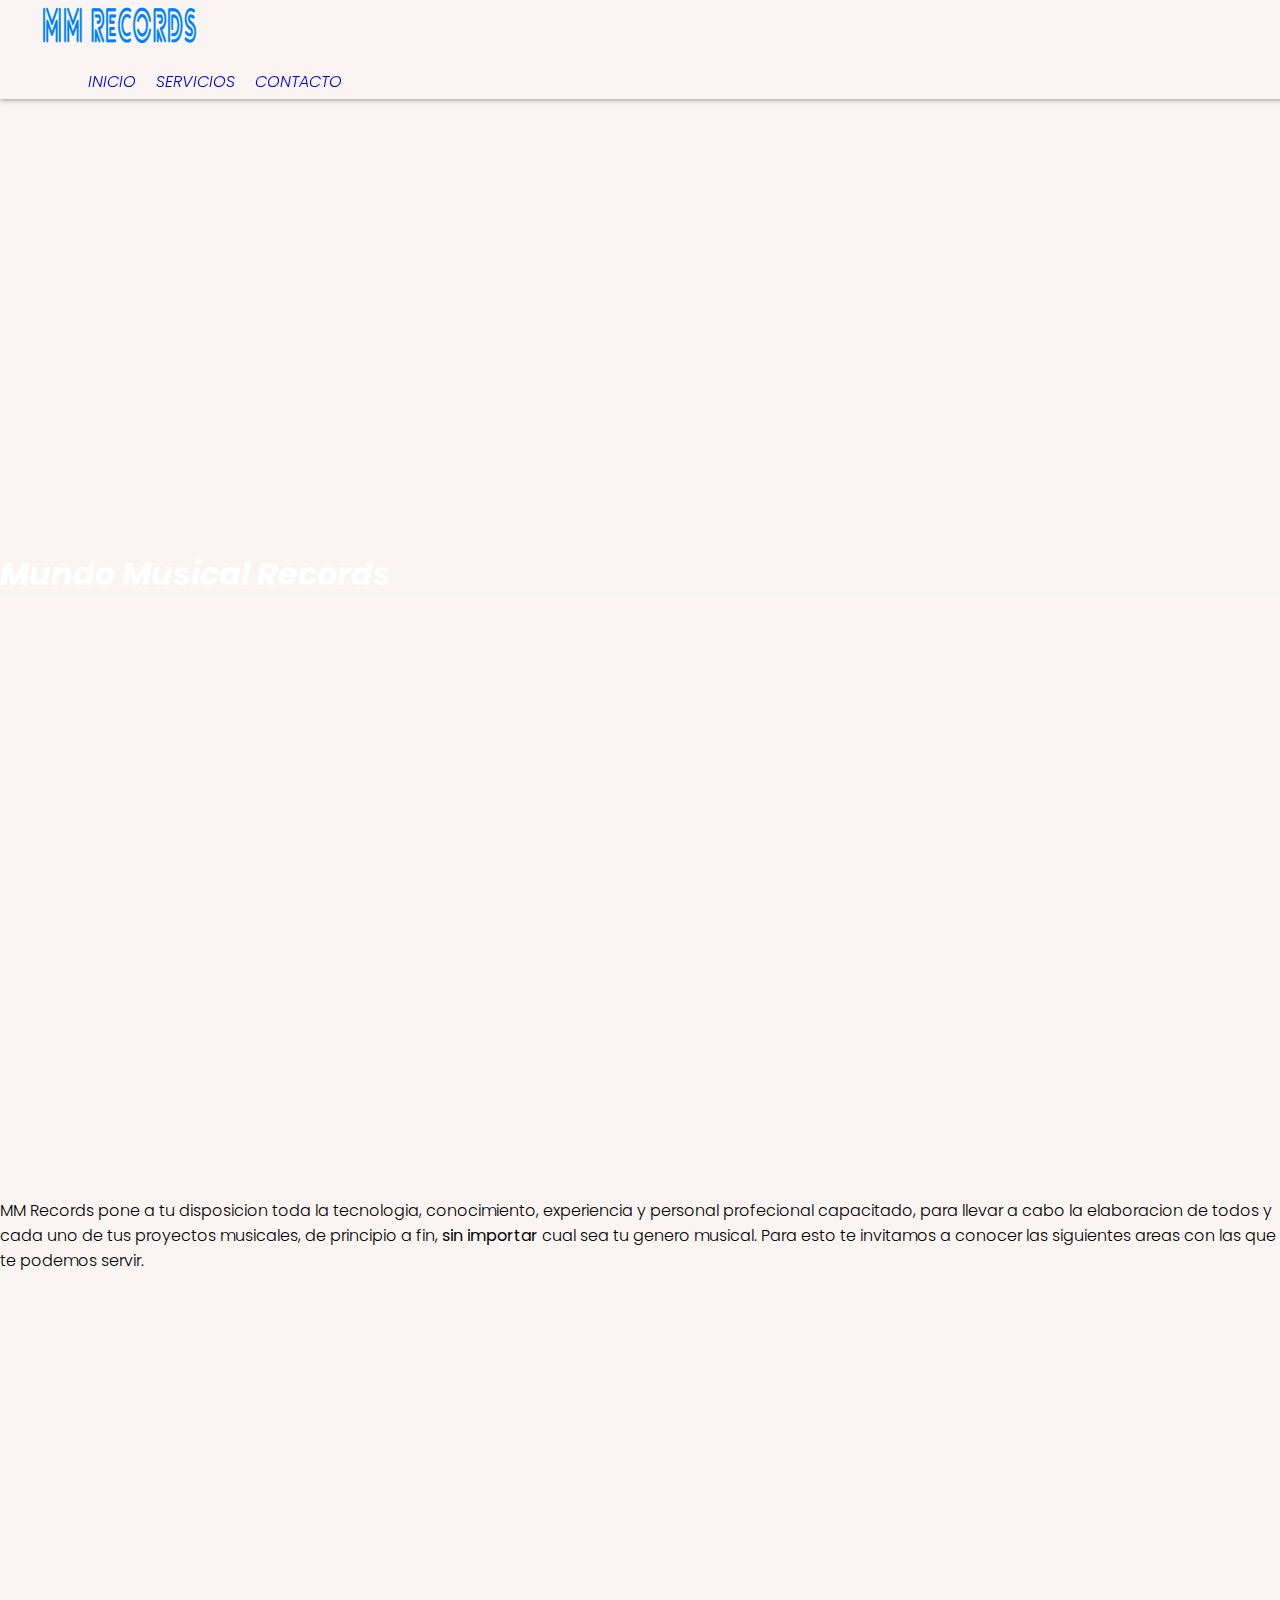
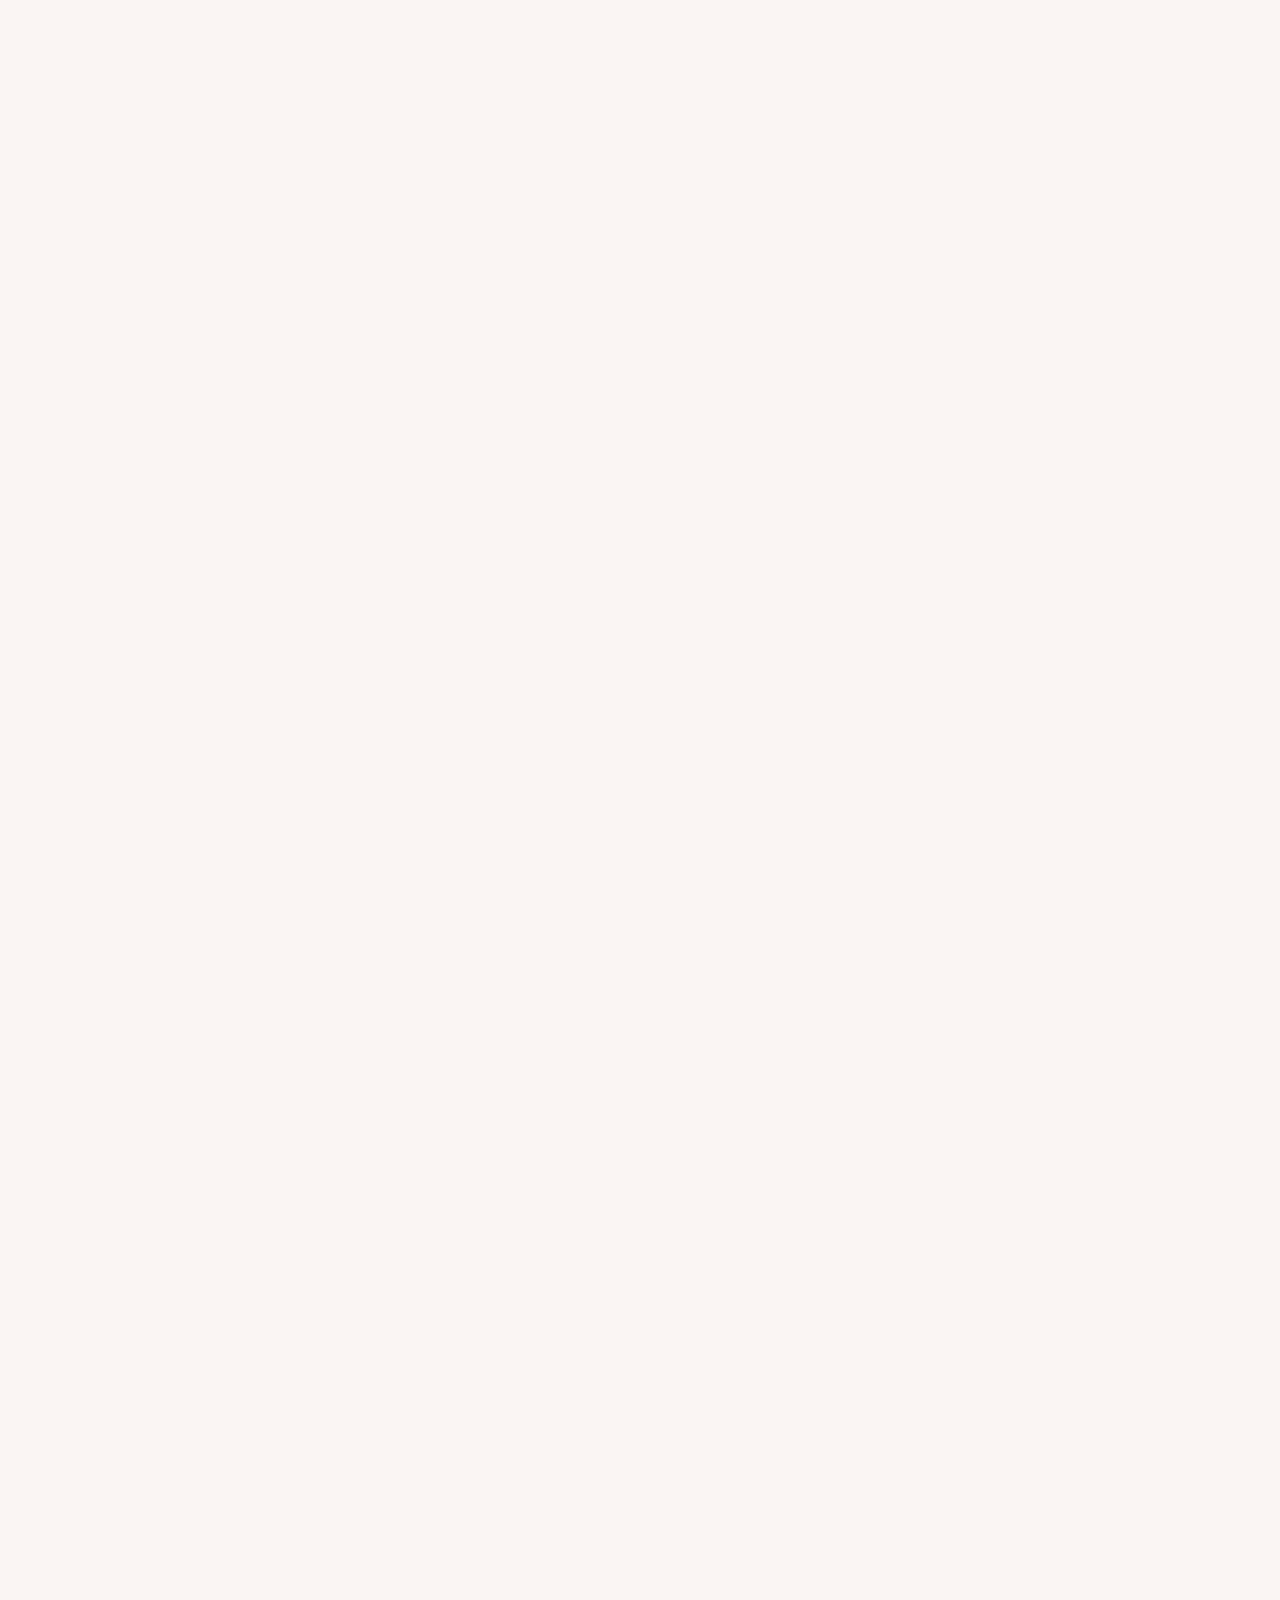
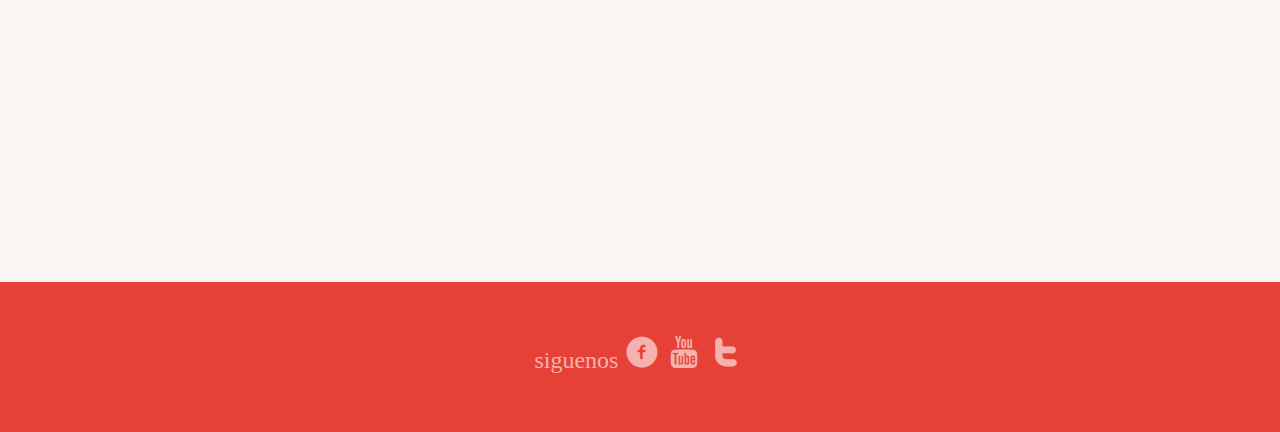
==== index.html @ 7ba92efe "Update index.html" ====
<!DOCTYPE html>
<html lang="es">
<head>
	<meta charset="utf-8">
	<title>inicio</title>
	<meta name="viewport" content="width= divice-width, user-scalable=no, initial-scale=1.0, maximum-sale=1.0,minimum-scale=1.0">
	<link rel="stylesheet" href="https://stackpath.bootstrapcdn.com/bootstrap/4.5.0/css/bootstrap.min.css" integrity="sha384-9aIt2nRpC12Uk9gS9baDl411NQApFmC26EwAOH8WgZl5MYYxFfc+NcPb1dKGj7Sk" crossorigin="anonymous">
	<link href="https://fonts.googleapis.com/css2?family=Poppins:ital,wght@0,100;0,200;0,300;0,400;0,500;0,600;0,700;0,800;0,900;1,100;1,200;1,300;1,400;1,500;1,600;1,700;1,800;1,900&display=swap" rel="stylesheet">
	<link rel="stylesheet"  href="style/style.css" >
	<link rel="stylesheet" type="text/css" href="style/styles.css">
	<link href="https://unpkg.com/aos@2.3.1/dist/aos.css" rel="stylesheet">
	<script src="https://unpkg.com/aos@2.3.1/dist/aos.js"></script>
</head>
<body>
	<header>
		<div class="container-fluid">
			<div class="row align-item-center">
				<div class="col-12 col-md-7">
					<img src="img/logotipo.png">
				</div>
				<div class="col-12 text-center col-md-5 ">
					<ul>
						<li><a href="index.html" class="menu1">inicio</a></li>
						<li><a href="servicios.html" class="menu1">servicios</a></li>
						<li><a href="contacto.html" class="menu1">contacto</a></li>
					</ul>
				</div>
			</div>
		</div>
	</header>
					
	<!-- imagen principal -->
	<section class="banner">
		<div class="container">
			<div class="row">
				<div class="col-12 col-md-6" data-aos="fade-right">
					<h1 class="baner">Mundo Musical Records</h1>
				</div>
			</div>
		</div>
	</section>

	<!-- contenido informativo -->
	<section>
		<div class="container">
			<div class="row">
				<div class="col-12 text-center">
					<p>MM Records pone a tu disposicion toda la tecnologia, conocimiento, experiencia y personal profecional capacitado, para llevar a cabo la elaboracion de todos y cada uno de tus proyectos musicales, de principio a fin, <strong>sin importar</strong> cual sea tu genero musical. Para esto te invitamos a conocer las siguientes areas con las que te podemos servir.</p>
				</div>
			</div>	
		</div>
	</section>
	<!-- imagenes informativas -->
	<main>
		<section>
			<div class="container">
				<div class="row">
					<div class="col-12 col-lg-3 text-center" data-aos="flip-up">
							<img src="img/img4.jpg" width="100%" height="275px" class="imgtar">
							<h3 class="tituTar">produccion musical</h3>
							<a href="servicios.html" class="btn btn-danger" id="btnn">ver mas</a>
					</div>
					<div class="col-12 col-lg-3 text-center" data-aos="flip-down">
						<img src="img/img5.jpg" width="100%" height="275px" class="imgtar">
						<h3 class="tituTar">produccion audiovidual</h3>
						<a href="servicios.html" class="btn btn-danger" id="btnn">ver mas</a>
					</div>
					<div class="col-12 col-lg-3 text-center" data-aos="flip-up">
						<img src="img/img7.jpg" width="100%" height="275px" class="imgtar">	
						<h3 class="tituTar">publicidad</h3>
						<a href="servicios.html" class="btn btn-danger" id="btnn">ver mas</a>
					</div>
					<div class="col-12 col-lg-3 text-center" data-aos="flip-down">
						<img src="img/img6.jpg" width="100%"  height="275px" class="imgtar">
						<h3 class="tituTar">organizacion de eventos</h3>
						<a href="servicios.html" class="btn btn-danger" id="btnn">ver mas</a>
					</div>
				</div>
			</div>
		</section>
		<!-- contenido informativbo de nosotros -->
	<section>
		<div class="container">
			<div class="row align-item-center">
				<div class="col-12 text-center col-lg-3">
					<img src="img/imgprofeci.jpg" class="imgproduc" width="200px" height="200px" data-aos="zoom-in">
				</div>
				<div class="col-12 col-lg-9 orgEvent" data-aos="zoom-in">
					<p><strong>Mundo Musical Records</strong> es una industria dedicada a la produccion musical, nacida en enero de el año 2000. cuyos principios basicos han sido proporcionar herramientas necesarias para la elaboracion de musica; a las personas que sueñan con transmitir por medio de la musica, sus emociones y sentimientos.</p>
				</div>
			</div>
		</div>
	</section>

	<section>
		<div class="container">
			<div class="row align-item-center">
				<div class="col-12 text-center">
					<img src="img/img2.jpg" alt="" class="imgproducc" width="200px" height="200px" data-aos="zoom-in">
				</div>
				<div class="col-12 col-lg-9 orgEvent" data-aos="zoom-in">
					<p>Brinda un acompañamiento de principio a fin en la carrera musical de los artistas o asta que el artista lo decida, tambien proporciona personal capacitado en composicion de notas acusticas en instrumentos para la creacion de la pista sonora de una cancion e implementos necesesarios para la grabacion de una canciòn.</p>
				</div>
				<div class="col-lg-3 text-lg-right">
					<img src="img/img2.jpg" alt="" class="imgproduc-1" width="200px" height="200px" data-aos="zoom-in">
				</div>
			</div>
		</div>
	</section>
<!-- fin de contenido informativbo de nosotros -->
	</main>
	<!-- pie de pagina -->
	<footer class="footer">
		<div class="container">
			<div class="row">
				<div class="col-12 text-center">
					<span>siguenos</span>
						<a href="http://facebook.com" class="icon-facebook"></a>
						<a href="http://youtube.com" class="icon-youtube"></a>
						<a href="http://twitter.com" class="icon-twitter"></a>
				</div>
			</div>
		</div>
	</footer>
	<script src="https://stackpath.bootstrapcdn.com/bootstrap/4.5.0/js/bootstrap.min.js" integrity="sha384-OgVRvuATP1z7JjHLkuOU7Xw704+h835Lr+6QL9UvYjZE3Ipu6Tp75j7Bh/kR0JKI" crossorigin="anonymous"></script>
	<script src="https://code.jquery.com/jquery-3.5.1.slim.min.js" integrity="sha384-DfXdz2htPH0lsSSs5nCTpuj/zy4C+OGpamoFVy38MVBnE+IbbVYUew+OrCXaRkfj" crossorigin="anonymous"></script>
	<script src="https://cdn.jsdelivr.net/npm/popper.js@1.16.0/dist/umd/popper.min.js" integrity="sha384-Q6E9RHvbIyZFJoft+2mJbHaEWldlvI9IOYy5n3zV9zzTtmI3UksdQRVvoxMfooAo" crossorigin="anonymous"></script>
	<script>
 		 AOS.init();
	</script>
</body>
</html>
---- style/style.css ----
@charset "UTF-8";

@font-face {
  font-family: "untitled-font-1";
  src:url("fonts/untitled-font-1.eot");
  src:url("fonts/untitled-font-1.eot?#iefix") format("embedded-opentype"),
    url("fonts/untitled-font-1.woff") format("woff"),
    url("fonts/untitled-font-1.ttf") format("truetype"),
    url("fonts/untitled-font-1.svg#untitled-font-1") format("svg");
  font-weight: normal;
  font-style: normal;

}

[data-icon]:before {
  font-family: "untitled-font-1" !important;
  content: attr(data-icon);
  font-style: normal !important;
  font-weight: normal !important;
  font-variant: normal !important;
  text-transform: none !important;
  speak: none;
  line-height: 1;
  -webkit-font-smoothing: antialiased;
  -moz-osx-font-smoothing: grayscale;
}

[class^="icon-"]:before,
[class*=" icon-"]:before {
  font-family: "untitled-font-1" !important;
  font-style: normal !important;
  font-weight: normal !important;
  font-variant: normal !important;
  text-transform: none !important;
  speak: none;
  line-height: 1;
  -webkit-font-smoothing: antialiased;
  -moz-osx-font-smoothing: grayscale;
}

.icon-phone:before {
  content: "\62";
}
.icon-map:before {
  content: "\63";
}
.icon-youtube:before {
  content: "\64";
}
.icon-facebook:before {
  content: "\65";
}
.icon-twitter:before {
  content: "\66";
}
.icon-bars:before {
  content: "\61";
}
---- style/styles.css ----
@charset "UTF-8";
/*tableta de colores*/
/*mixin para media query*/
/*canvas*/
/*tamaños de pantallas*/
body {
  width: 100%;
  margin: 0;
  background: #FAF5F3;
}

p, .menu1 {
  font-family: "Poppins", sans-serif;
  font-weight: 300;
  font-style: italic;
}

h1, h2, h3, h4, h5, h6 {
  font-family: "Poppins", sans-serif;
  font-weight: Semi-bold 600;
}

/*menu respnsid*/
header {
  width: 100%;
  height: auto;
  background: #FAF5F3;
  top: 0;
  left: 0;
  z-index: 100;
  display: flex;
  justify-content: space-between;
  padding: 0 3%;
  position: fixed;
  box-shadow: 0 0 6px 0 #777;
}

ul {
  margin: 0;
  list-style: none;
  padding-top: 10px;
  display: flex;
  align-items: center;
  text-align: right;
}

li {
  font-family: helvetica;
  text-transform: uppercase;
  font-style: bold;
  color: #0488BB;
  display: block;
  padding: 5px 10px;
}

a {
  text-decoration: none;
  font-family: "Poppins", sans-serif;
  font-weight: bold;
}
a:hover {
  text-decoration: none;
  color: #0488BB;
  border-bottom: 4px solid #E64137;
}

@media (max-width: 720px) {
  header label {
    display: block;
  }

  .menu {
    position: absolute;
    background: white;
    width: 100%;
    margin-top: -100%;
    transition: 0.7s;
  }

  .menu ul {
    flex-direction: column;
    border-top: 1px solid #fffa;
  }

  #btn-menu:checked ~ .menu {
    margin: 0;
  }
}
@media screen and (min-width: 400px) {
  .princ {
    height: 310px;
    width: 100%;
    margin-top: -1em;
  }
}
@media screen and (min-width: 720px) {
  .princ {
    height: 310px;
    width: 100%;
    margin-top: -1em;
  }
}

.banner {
  background-image: url(../img/baner1.jpg);
  background-repeat: no-repeat;
  background-position: center;
  background-size: cover;
  width: 100%;
  height: 600px;
  margin-top: -3%;
}

.baner {
  margin-top: 46%;
  color: white;
  font-family: "Poppins", sans-serif;
  font-weight: Semi-bold 600;
  font-style: italic;
  border-bottom: 1px solid white;
}

@media (max-width: 799px) {
  .baner {
    margin-top: 75%;
  }
}
.btn {
  border-radius: 20px;
  width: 100px;
}

.imgtar {
  border-radius: 8px;
  margin-bottom: 1px;
}

.link:hover {
  filter: brightness(70%);
}

.tituTar {
  font-size: 20px;
  margin-top: 0;
  color: black;
}

/* estilos de nosotros.html*/
.textNosotros {
  font-family: "Quicksand", sans-serif;
  color: white;
  font-size: 1.3em;
  text-align: center;
  transform: translateY(155px);
  text-transform: uppercase;
}

/*estilos de servicios.html*/
@media screen and (min-width: 400px) {
  .servicis {
    height: 310px;
    width: 100%;
    margin-top: -1em;
  }
}
@media screen and (min-width: 720px) {
  .servicis {
    height: 310px;
    width: 100%;
    margin-top: -1em;
  }
}

.banner2 {
  background-image: url(../img/baner2.jpeg);
  background-repeat: no-repeat;
  background-position: center;
  width: 100%;
  height: 600px;
  margin: 0;
  padding: -1em;
}

.baner2 {
  color: white;
  margin-top: 46%;
  font-family: "Poppins", sans-serif;
  font-weight: Semi-bold 600;
  font-style: italic;
  border-bottom: 1px solid white;
}

@media (max-width: 799px) {
  .baner2 {
    margin-top: 75%;
  }
}
/*estilos de contacto*/
@media screen and (min-width: 400px) {
  .contacto {
    height: 310px;
    width: 100%;
    margin-top: -1em;
  }
}
@media screen and (min-width: 720px) {
  .contacto {
    height: 310px;
    width: 100%;
    margin-top: -1em;
  }
}

.banner3 {
  background-image: url(../img/baner3.jpg);
  background-repeat: no-repeat;
  background-position: center;
  background-size: cover;
  height: 600px;
}

.textContacto {
  font-family: "Quicksand", sans-serif;
  color: white;
  font-size: 1.3em;
  text-align: center;
  transform: translateY(155px);
  text-transform: uppercase;
}

#btnn {
  width: 130px;
  background-color: #E64137;
}

/*estilos nosotros*/
.centrado {
  width: 100%;
}

.iconoCentral {
  text-align: center;
}

.textImg {
  display: block;
  text-align: center;
  margin-bottom: 1em;
}
@media screen and (min-width: 720px) {
  .textImg {
    display: flex;
    justify-content: space-between;
  }
}

.imgInfo {
  border-radius: 50%;
}

.contenidoNs, .contenidoNs2 {
  margin-right: 2em;
}
@media screen and (min-width: 720px) {
  .contenidoNs, .contenidoNs2 {
    transform: translateY(40px);
  }
}

.textImg2 {
  display: block;
  text-align: center;
  margin-bottom: 1em;
}
@media screen and (min-width: 720px) {
  .textImg2 {
    display: flex;
    justify-content: space-between;
  }
}

.imgcen {
  text-align: center;
}

/*termino de nosotros*/
/*estilos de servicios.html*/
.centradoServ {
  width: 100%;
}

.centralserv {
  text-align: center;
  margin: 0;
}

/* fin estilos de servicios.html*/
.servicios {
  padding: 0 3%;
}
@media screen and (min-width: 400px) {
  .servicios {
    display: flex;
    flex-wrap: wrap;
    justify-content: space-between;
  }
}

.servis {
  width: 93%;
  border-radius: 8px 8px 0 0;
  box-shadow: 4px 3px 5px -2px #999;
  box-sizing: border-box;
  border: 1px solid rgba(153, 153, 153, 0.1);
  margin-left: auto;
  margin-right: auto;
  margin-bottom: 1em;
  text-align: center;
  background: white;
}
@media screen and (min-width: 400px) {
  .servis {
    width: calc(50% -1.7em);
    margin: 1 1 1em;
  }
}
@media screen and (min-width: 400px) {
  .servis {
    width: 47%;
  }
}
@media screen and (min-width: 1080px) {
  .servis {
    width: 23%;
  }
}

.imgser {
  border-radius: 8px 8px 0 0;
}

.textinf {
  font-family: "Poppins", sans-serif;
  color: #777;
}

.contactar {
  text-decoration: none;
  font-family: "Poppins", sans-serif;
  color: white;
  background: #0488BB;
  display: inline-block;
  line-height: 2;
  padding: 0 1.2em;
  margin-bottom: 20px;
  border-radius: 5px;
  font-size: 0.9em;
}
.contactar:hover {
  background: #025D80;
}

/*estilos de informacion ampliada de la pagina de servicios*/
body {
  margin: 0;
  width: 100%;
  padding: 0;
}

.contenserv {
  width: 100%;
  height: 100%;
  margin: 0;
  padding: 0;
}
@media screen and (min-width: 720px) {
  .contenserv {
    width: 100%;
    height: 100%;
    margin: 0;
    margin-top: 2em;
    margin-bottom: 3em;
  }
}

.infoProdu {
  width: 90%;
  display: block;
  margin: 0;
  padding: 0;
  text-align: center;
  margin-left: 1em;
}
@media screen and (min-width: 400px) {
  .infoProdu {
    margin-left: 2em;
  }
}
@media screen and (min-width: 720px) {
  .infoProdu {
    display: flex;
    justify-content: space-between;
    margin-top: 8em;
  }
}

.imgproduc {
  border-radius: 50%;
  box-shadow: 4px 3px 5px -2px #999;
}

.imgproduc-1 {
  border-radius: 50%;
  box-shadow: 4px 3px 5px -2px #999;
}

.imgproducc {
  border-radius: 50%;
  box-shadow: 4px 3px 5px -2px #999;
}

@media (max-width: 991px) {
  .imgproduc-1 {
    display: none;
  }
}
@media (min-width: 992px) {
  .imgproducc {
    display: none;
  }
}
/* fin de estilos de informacion ampliada de la pagina de servicios*/
.orgEvent {
  justify-content: center;
  display: flex;
  flex-direction: column;
}

.container {
  margin-top: 3em;
  margin-bottom: 3em;
}

#btn {
  background: #E64137;
  border: none;
}

#btn:focus {
  box-shadow: none;
}

.footer {
  display: flex;
  flex-direction: row;
  justify-content: center;
  align-items: center;
  min-height: 150px;
  max-height: 150px;
  text-align: center;
  background: #E64137;
}

.icon-facebook, .icon-youtube, .icon-twitter {
  text-decoration: none;
  color: rgba(255, 255, 255, 0.6);
  font-size: 2em;
  padding: 0.1em;
}
.icon-facebook:hover, .icon-youtube:hover, .icon-twitter:hover {
  color: rgba(1, 17, 23, 0.6);
}

span {
  font-size: 1.5em;
  color: rgba(255, 255, 255, 0.6);
  text-align: center;
}

p, a, strong, label, input {
  font-family: "Poppins", sans-serif;
  font-style: initial;
}

h1, h2, h3, h4, h5, h6 {
  font-family: "Poppins", sans-serif;
  font-style: bold;
}

.btn {
  width: 100%;
}

.form-control:focus {
  box-shadow: none;
  border: none;
  box-shadow: 0.5px -0.5px 3px 1px #E64137;
}

.datos {
  margin: 1em;
  border-left: 1px solid rgba(2, 93, 128, 0.3);
  padding-left: 1em;
}
@media screen and (min-width: 720px) {
  .datos {
    transform: translateY(1em);
  }
}

.aside {
  width: 100%;
}

@media screen and (min-width: 720px) {
  .mapa {
    width: 300px;
    margin-bottom: 1em;
  }
}
@media screen and (min-width: 1080px) {
  .mapa {
    width: 542px;
    height: 500px;
    margin-bottom: -1px;
  }
}

/*font-family*/
/*font-family: 'Farsan', cursive;*/
/*font-family: 'Quicksand', sans-serif;*/
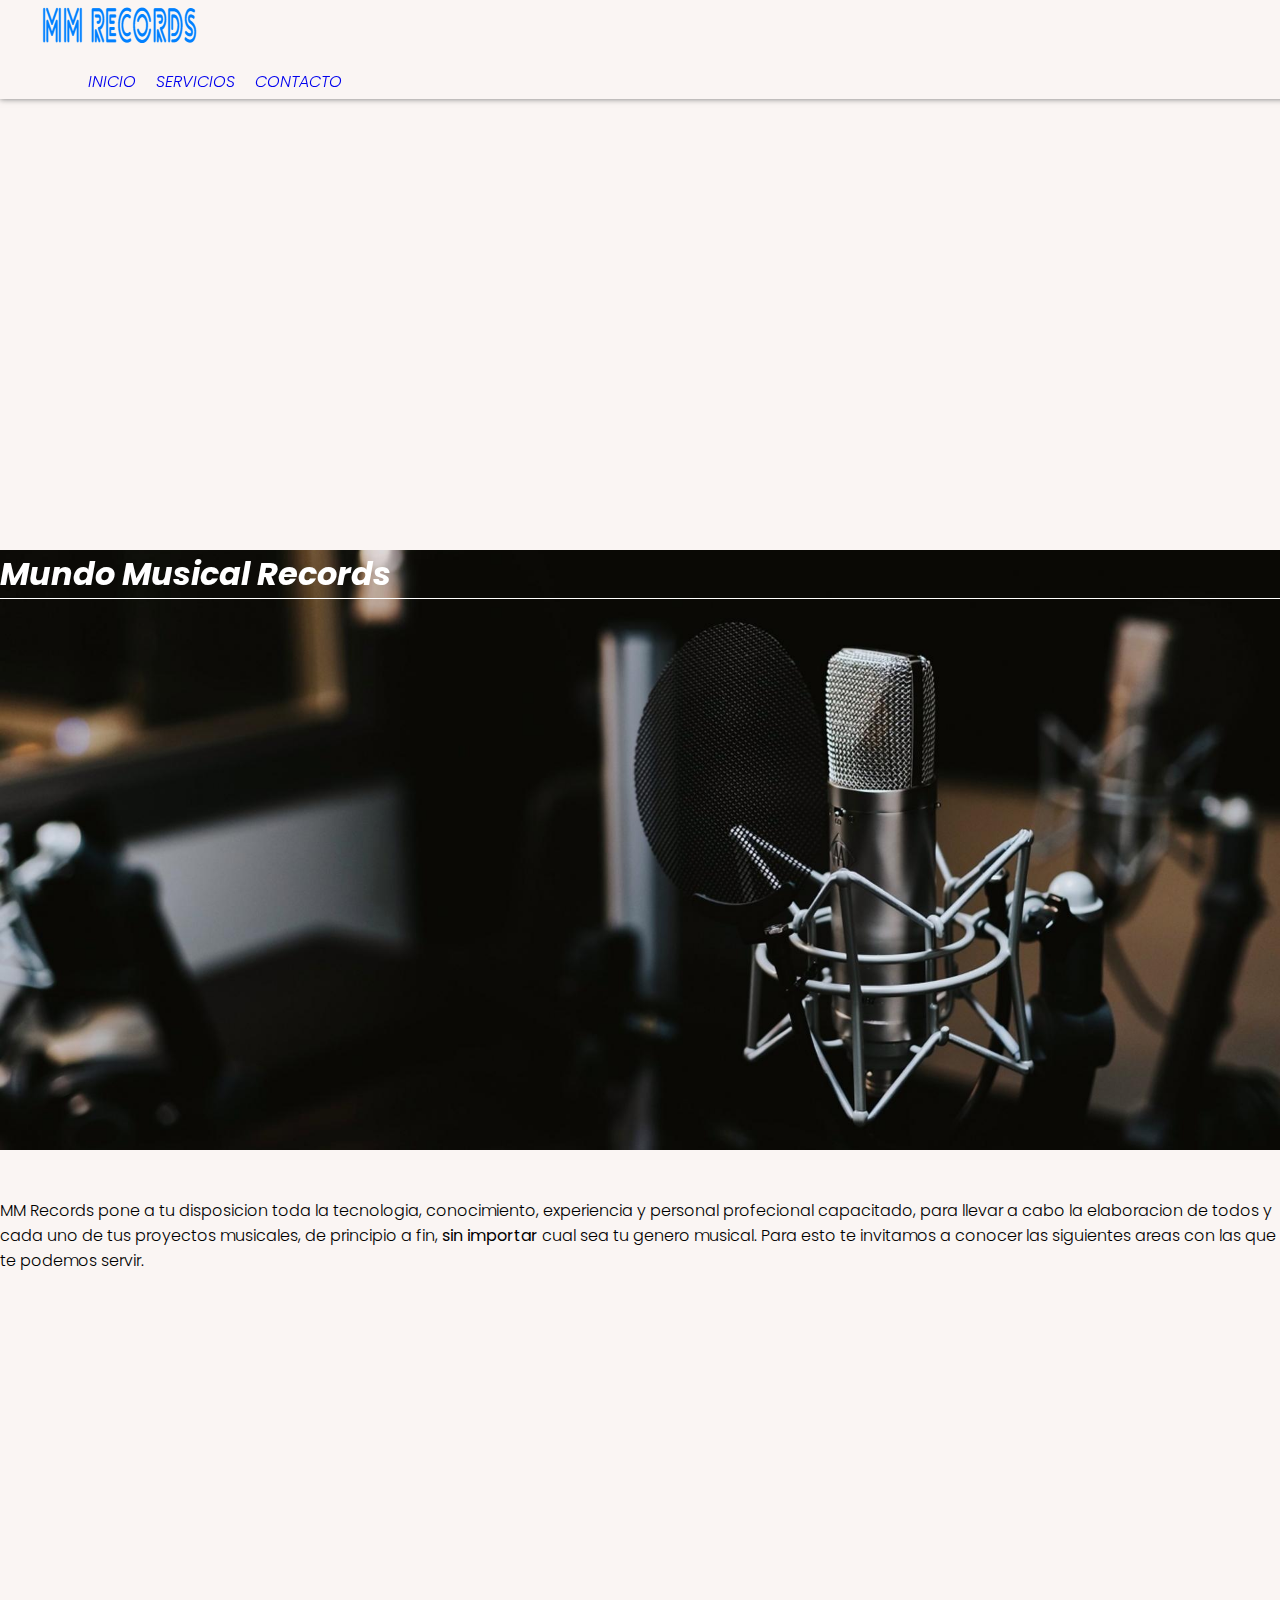
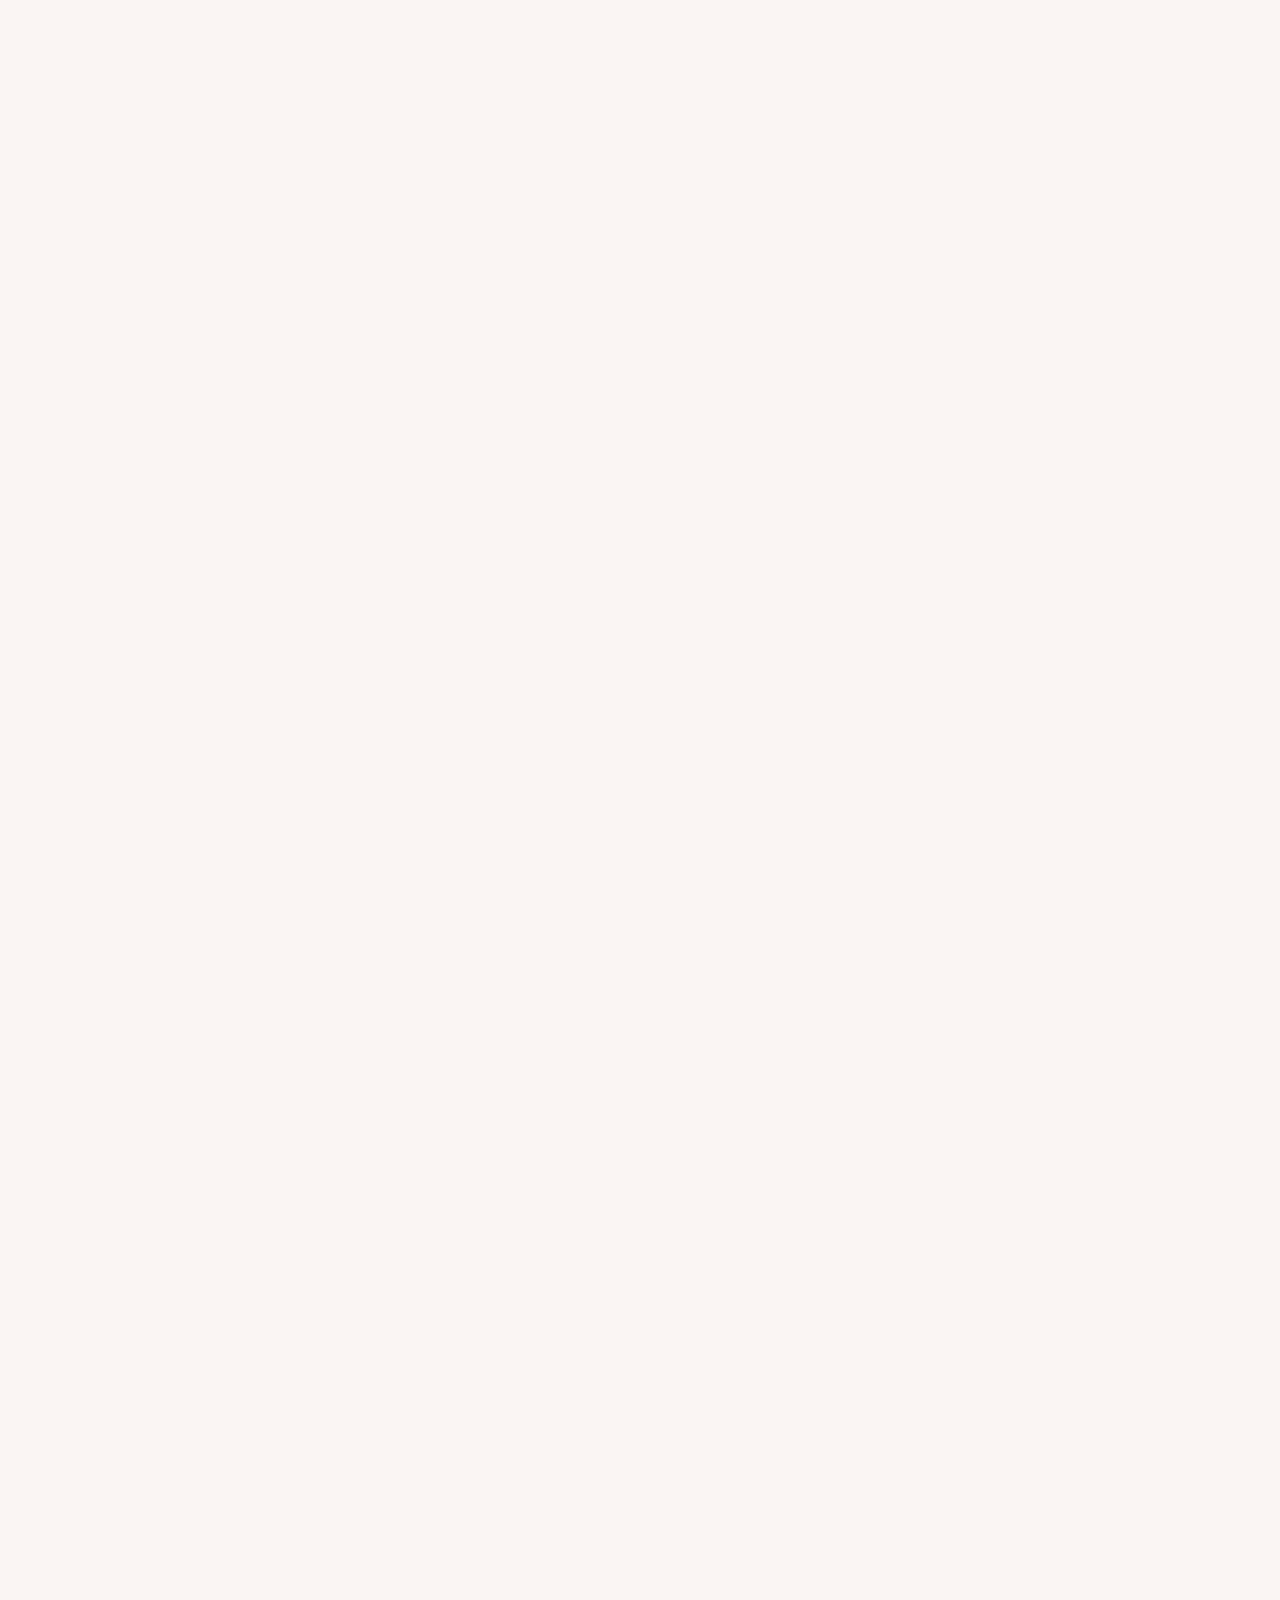
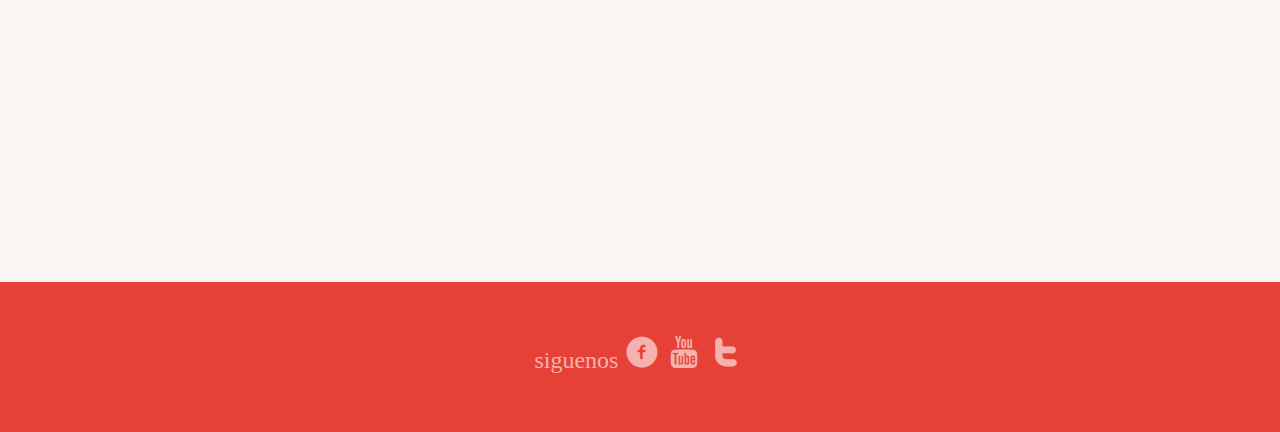
==== commit e9eb8712: "Update index.html" ====
--- a/index.html
+++ b/index.html
@@ -12,7 +12,7 @@
 	<script src="https://unpkg.com/aos@2.3.1/dist/aos.js"></script>
 </head>
 <body>
-	<header>
+	<header class="header">
 		<div class="container-fluid">
 			<div class="row align-item-center">
 				<div class="col-12 col-md-7">
@@ -127,6 +127,22 @@
 	<script src="https://cdn.jsdelivr.net/npm/popper.js@1.16.0/dist/umd/popper.min.js" integrity="sha384-Q6E9RHvbIyZFJoft+2mJbHaEWldlvI9IOYy5n3zV9zzTtmI3UksdQRVvoxMfooAo" crossorigin="anonymous"></script>
 	<script>
  		 AOS.init();
+		$(document).ready(function() {
+			var scroll = $(window).scrollTop();
+			$(window).scroll(function(event) {
+    		var scroll = $(window).scrollTop();
+    /*Cambia el color del div cuando es distinto a 0*/
+    		if(scroll!=0){
+       			 $('.header').css({
+           			 position: "fixed"
+       			 });
+   				 }else{
+       				 $('header').css({
+           				 position: "static"
+       			 });
+    			}
+			});
+			});
 	</script>
 </body>
 </html>
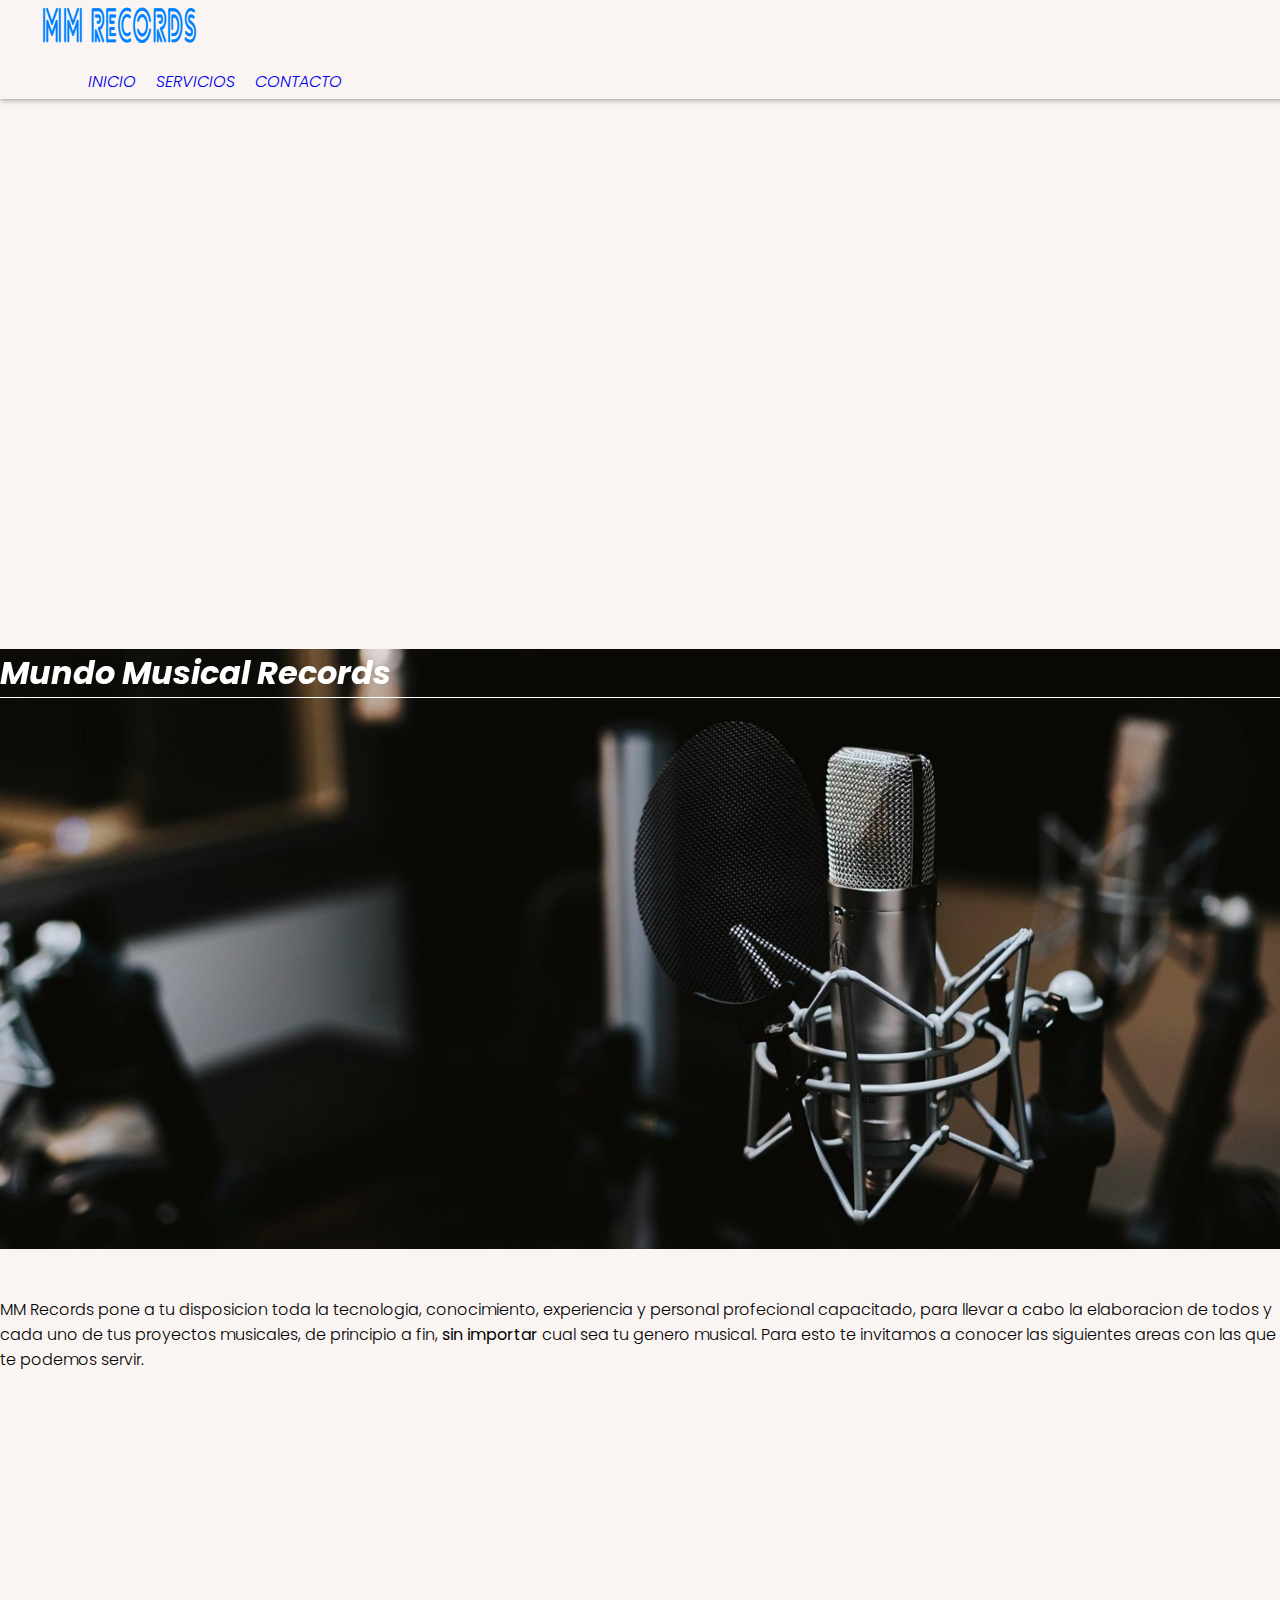
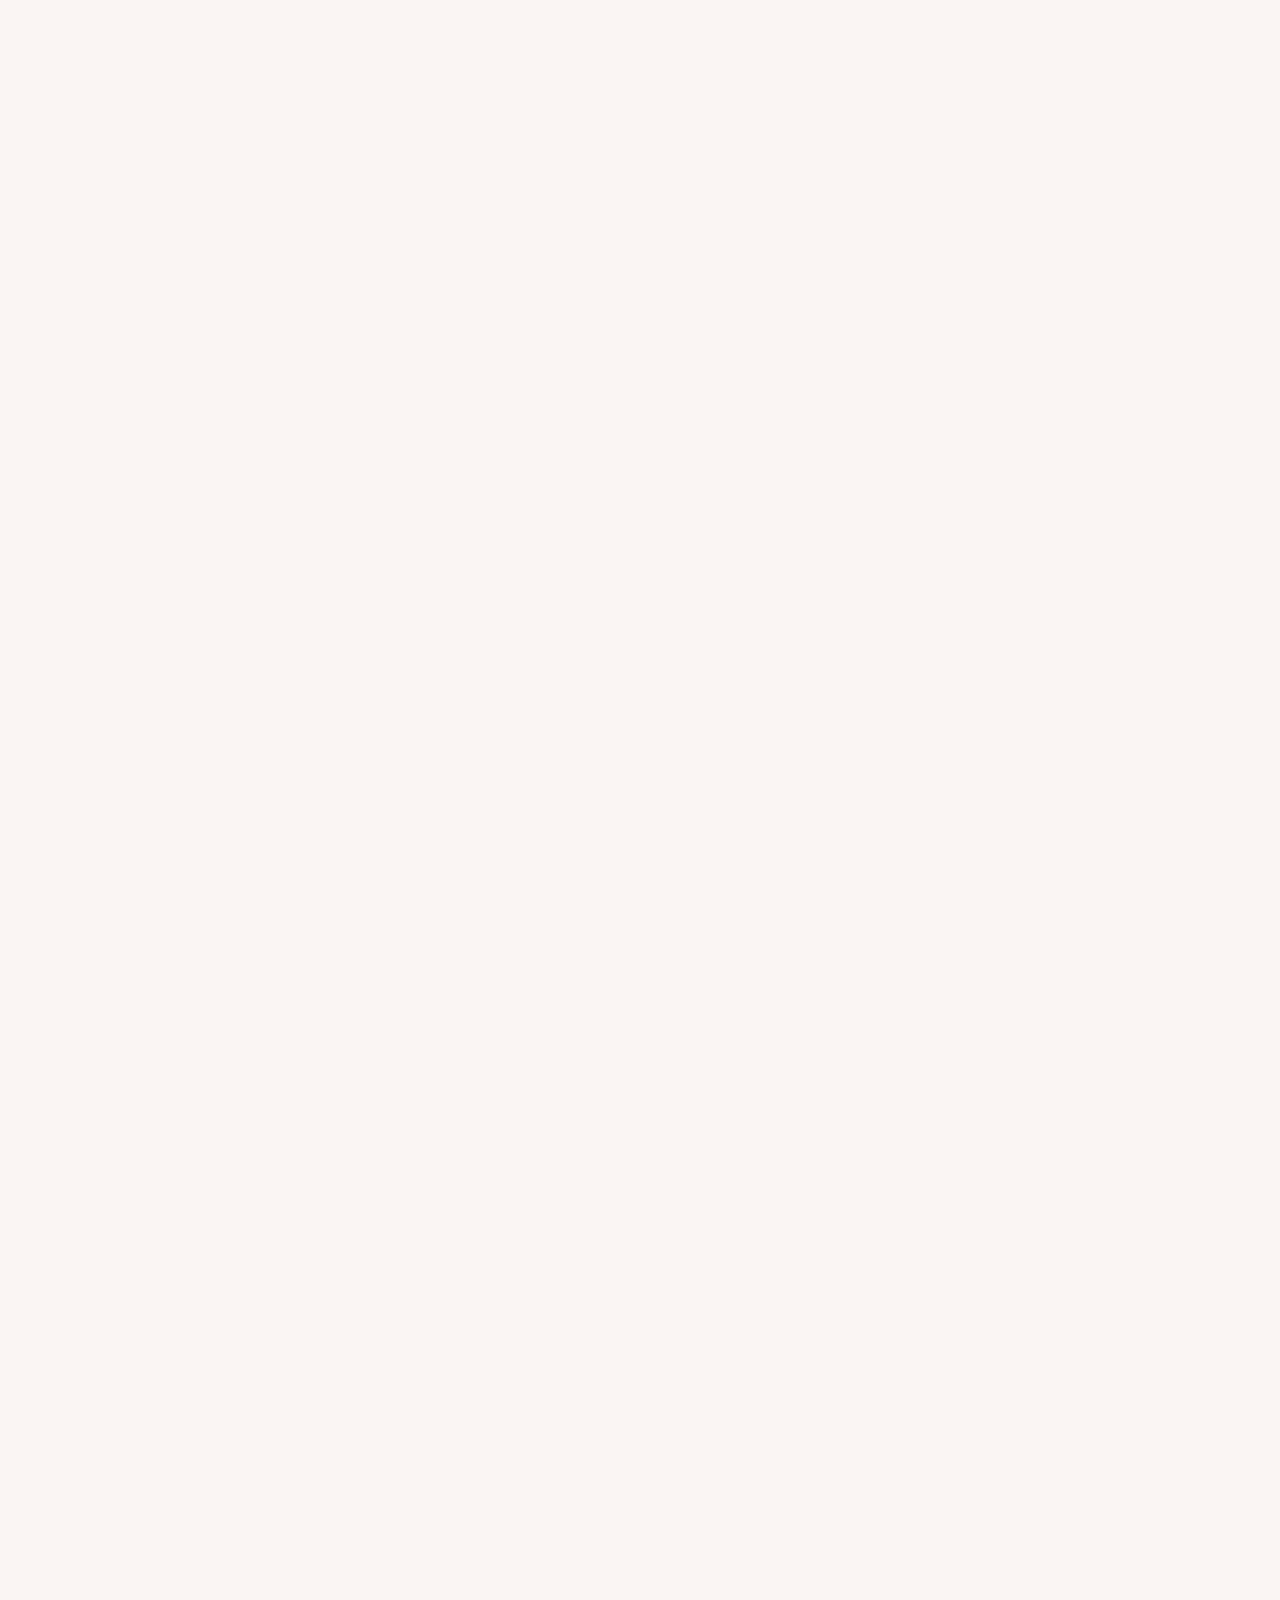
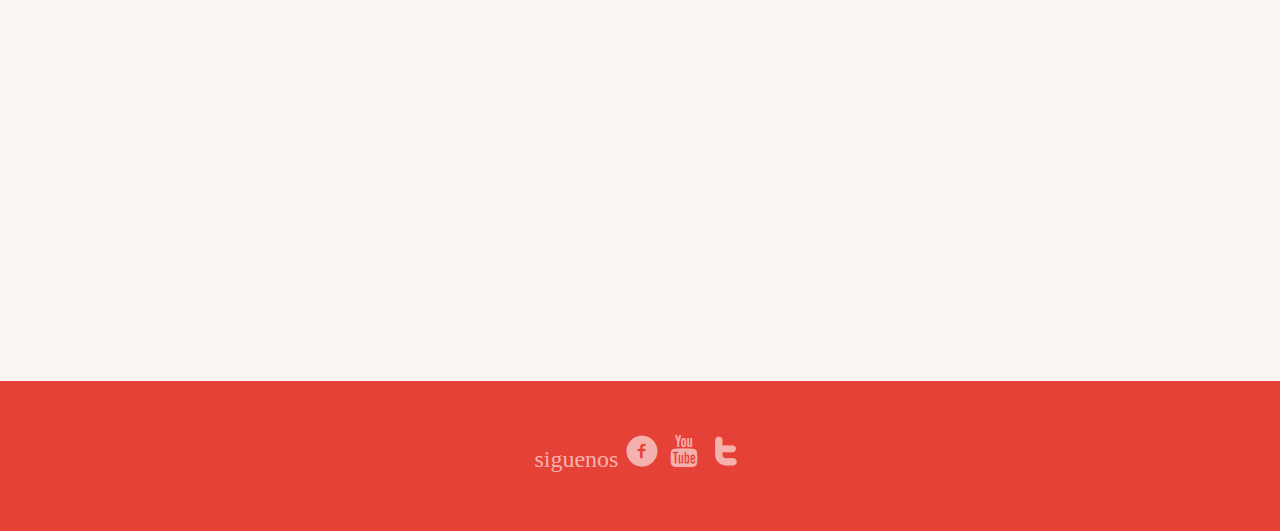
==== commit 6d7440bb: "Update index.html" ====
--- a/index.html
+++ b/index.html
@@ -12,7 +12,7 @@
 	<script src="https://unpkg.com/aos@2.3.1/dist/aos.js"></script>
 </head>
 <body>
-	<header class="header">
+	<header>
 		<div class="container-fluid">
 			<div class="row align-item-center">
 				<div class="col-12 col-md-7">
@@ -121,7 +121,7 @@
 				</div>
 			</div>
 		</div>
-	</footer>
+</footer>
 	<script src="https://stackpath.bootstrapcdn.com/bootstrap/4.5.0/js/bootstrap.min.js" integrity="sha384-OgVRvuATP1z7JjHLkuOU7Xw704+h835Lr+6QL9UvYjZE3Ipu6Tp75j7Bh/kR0JKI" crossorigin="anonymous"></script>
 	<script src="https://code.jquery.com/jquery-3.5.1.slim.min.js" integrity="sha384-DfXdz2htPH0lsSSs5nCTpuj/zy4C+OGpamoFVy38MVBnE+IbbVYUew+OrCXaRkfj" crossorigin="anonymous"></script>
 	<script src="https://cdn.jsdelivr.net/npm/popper.js@1.16.0/dist/umd/popper.min.js" integrity="sha384-Q6E9RHvbIyZFJoft+2mJbHaEWldlvI9IOYy5n3zV9zzTtmI3UksdQRVvoxMfooAo" crossorigin="anonymous"></script>
--- a/style/styles.css
+++ b/style/styles.css
@@ -31,7 +31,6 @@
   display: flex;
   justify-content: space-between;
   padding: 0 3%;
-  position: fixed;
   box-shadow: 0 0 6px 0 #777;
 }
 
@@ -175,10 +174,10 @@
   background-image: url(../img/baner2.jpeg);
   background-repeat: no-repeat;
   background-position: center;
+  background-size: cover;
   width: 100%;
   height: 600px;
-  margin: 0;
-  padding: -1em;
+  margin-top: -3%;
 }
 
 .baner2 {
@@ -216,7 +215,9 @@
   background-repeat: no-repeat;
   background-position: center;
   background-size: cover;
+  width: 100%;
   height: 600px;
+  margin-top: -3%;
 }
 
 .textContacto {
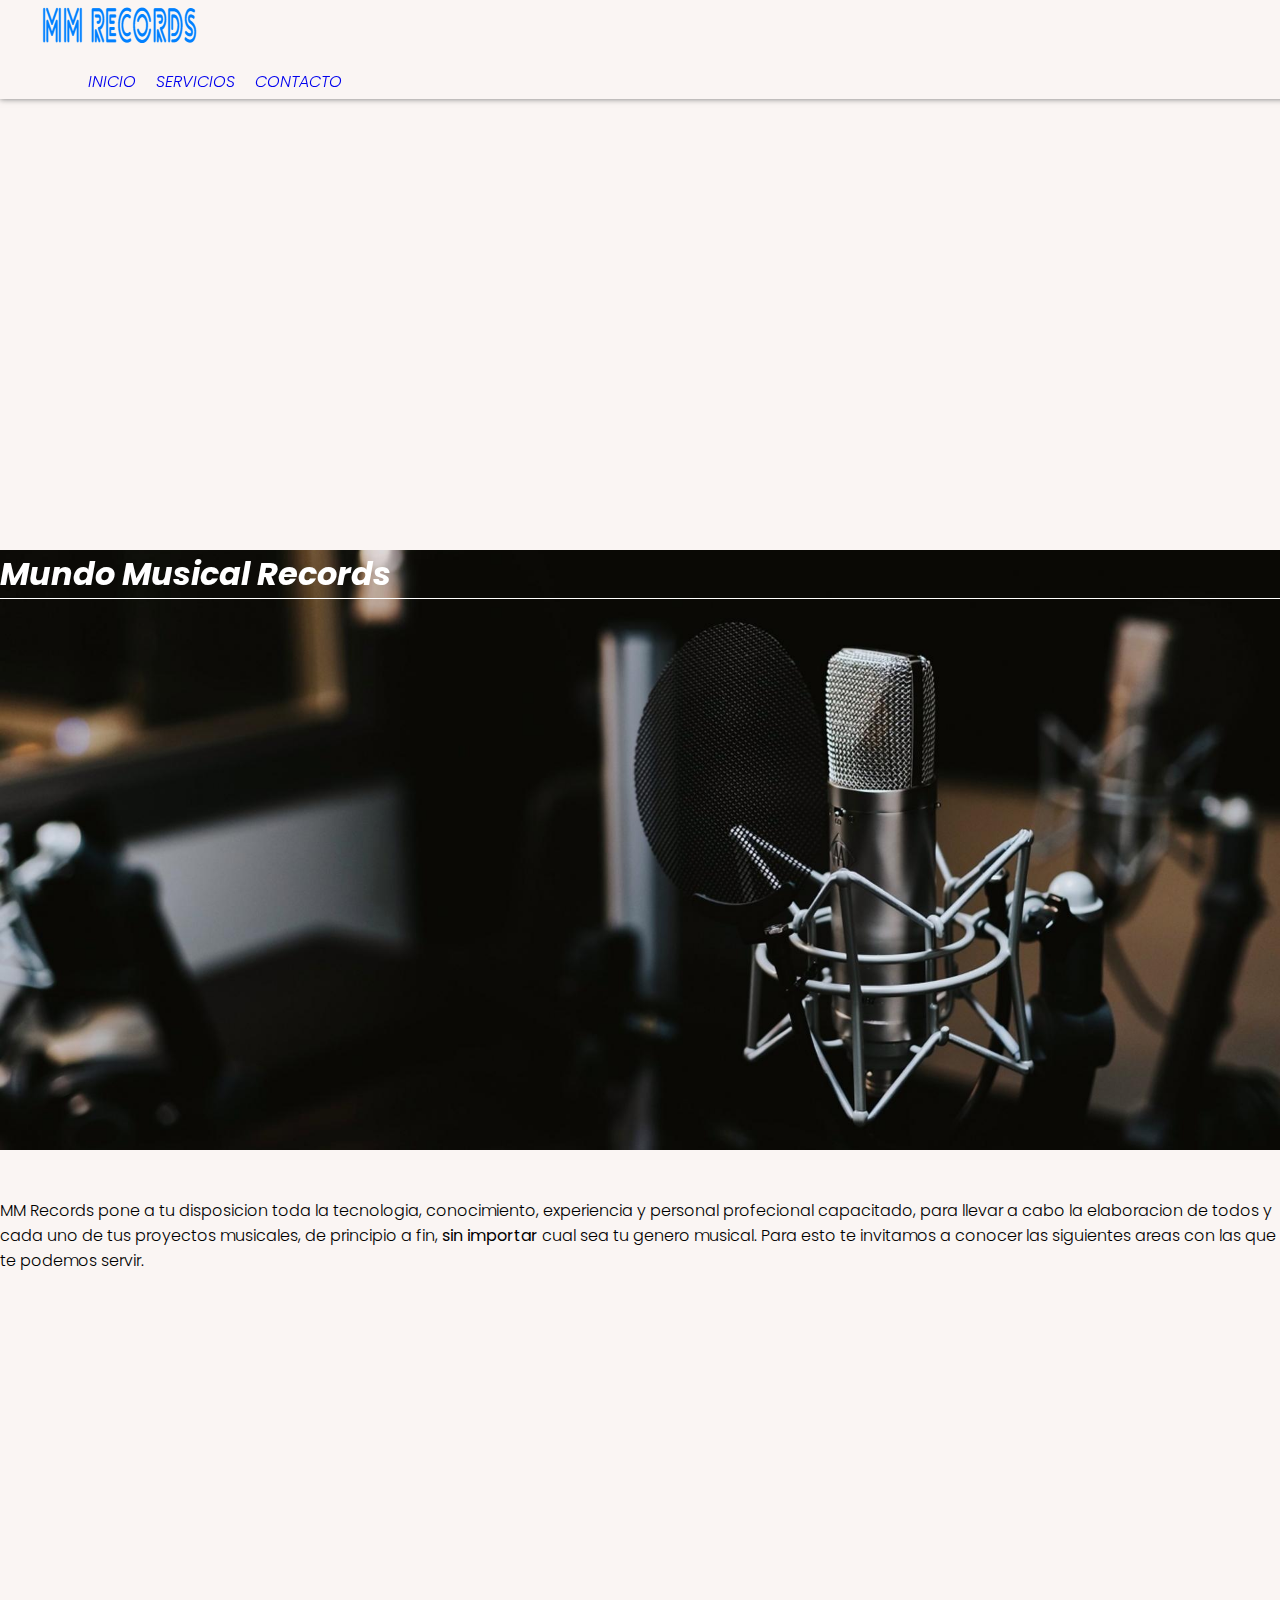
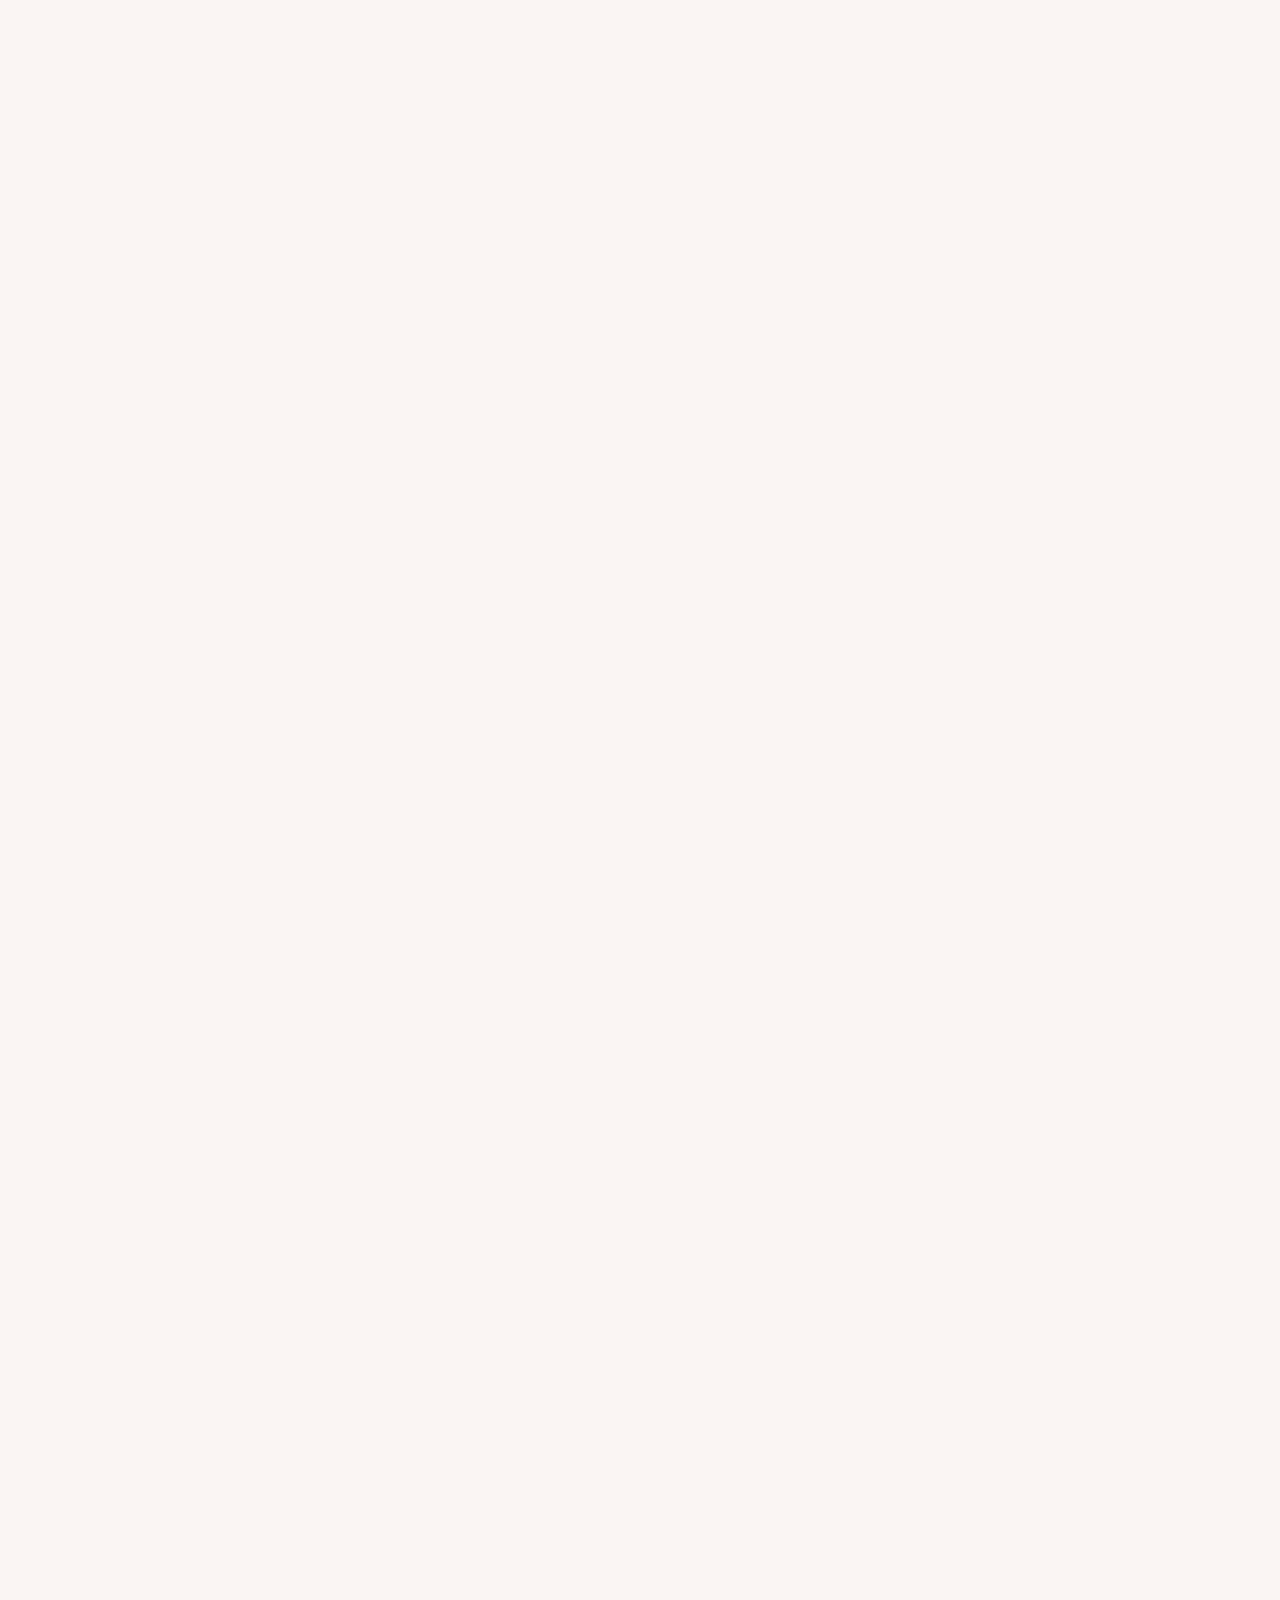
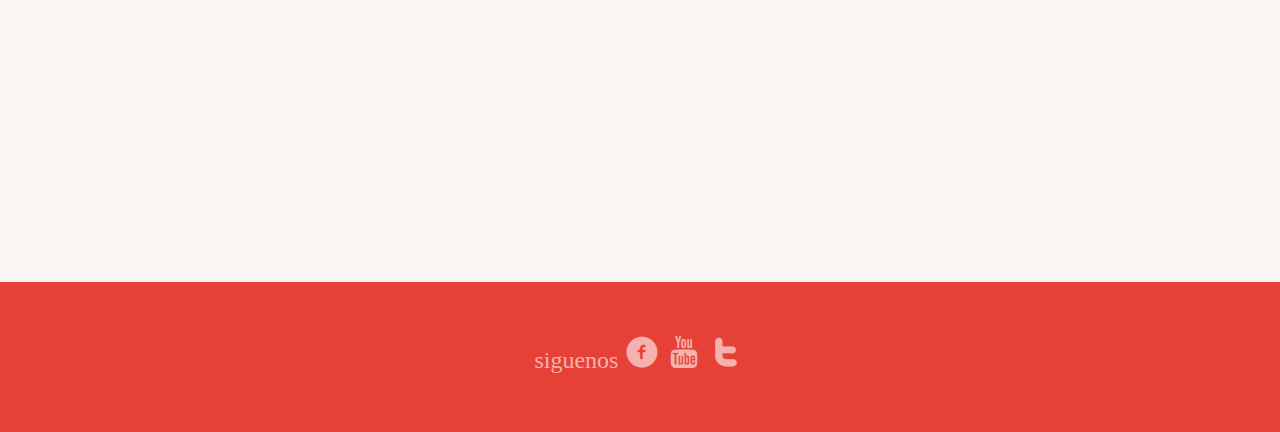
==== commit ee246ab7: "Update index.html" ====
--- a/index.html
+++ b/index.html
@@ -121,28 +121,12 @@
 				</div>
 			</div>
 		</div>
-</footer>
+	</footer>
 	<script src="https://stackpath.bootstrapcdn.com/bootstrap/4.5.0/js/bootstrap.min.js" integrity="sha384-OgVRvuATP1z7JjHLkuOU7Xw704+h835Lr+6QL9UvYjZE3Ipu6Tp75j7Bh/kR0JKI" crossorigin="anonymous"></script>
 	<script src="https://code.jquery.com/jquery-3.5.1.slim.min.js" integrity="sha384-DfXdz2htPH0lsSSs5nCTpuj/zy4C+OGpamoFVy38MVBnE+IbbVYUew+OrCXaRkfj" crossorigin="anonymous"></script>
 	<script src="https://cdn.jsdelivr.net/npm/popper.js@1.16.0/dist/umd/popper.min.js" integrity="sha384-Q6E9RHvbIyZFJoft+2mJbHaEWldlvI9IOYy5n3zV9zzTtmI3UksdQRVvoxMfooAo" crossorigin="anonymous"></script>
 	<script>
  		 AOS.init();
-		$(document).ready(function() {
-			var scroll = $(window).scrollTop();
-			$(window).scroll(function(event) {
-    		var scroll = $(window).scrollTop();
-    /*Cambia el color del div cuando es distinto a 0*/
-    		if(scroll!=0){
-       			 $('.header').css({
-           			 position: "fixed"
-       			 });
-   				 }else{
-       				 $('header').css({
-           				 position: "static"
-       			 });
-    			}
-			});
-			});
 	</script>
 </body>
 </html>
--- a/style/styles.css
+++ b/style/styles.css
@@ -30,6 +30,7 @@
   z-index: 100;
   display: flex;
   justify-content: space-between;
+  position: fixed;
   padding: 0 3%;
   box-shadow: 0 0 6px 0 #777;
 }
